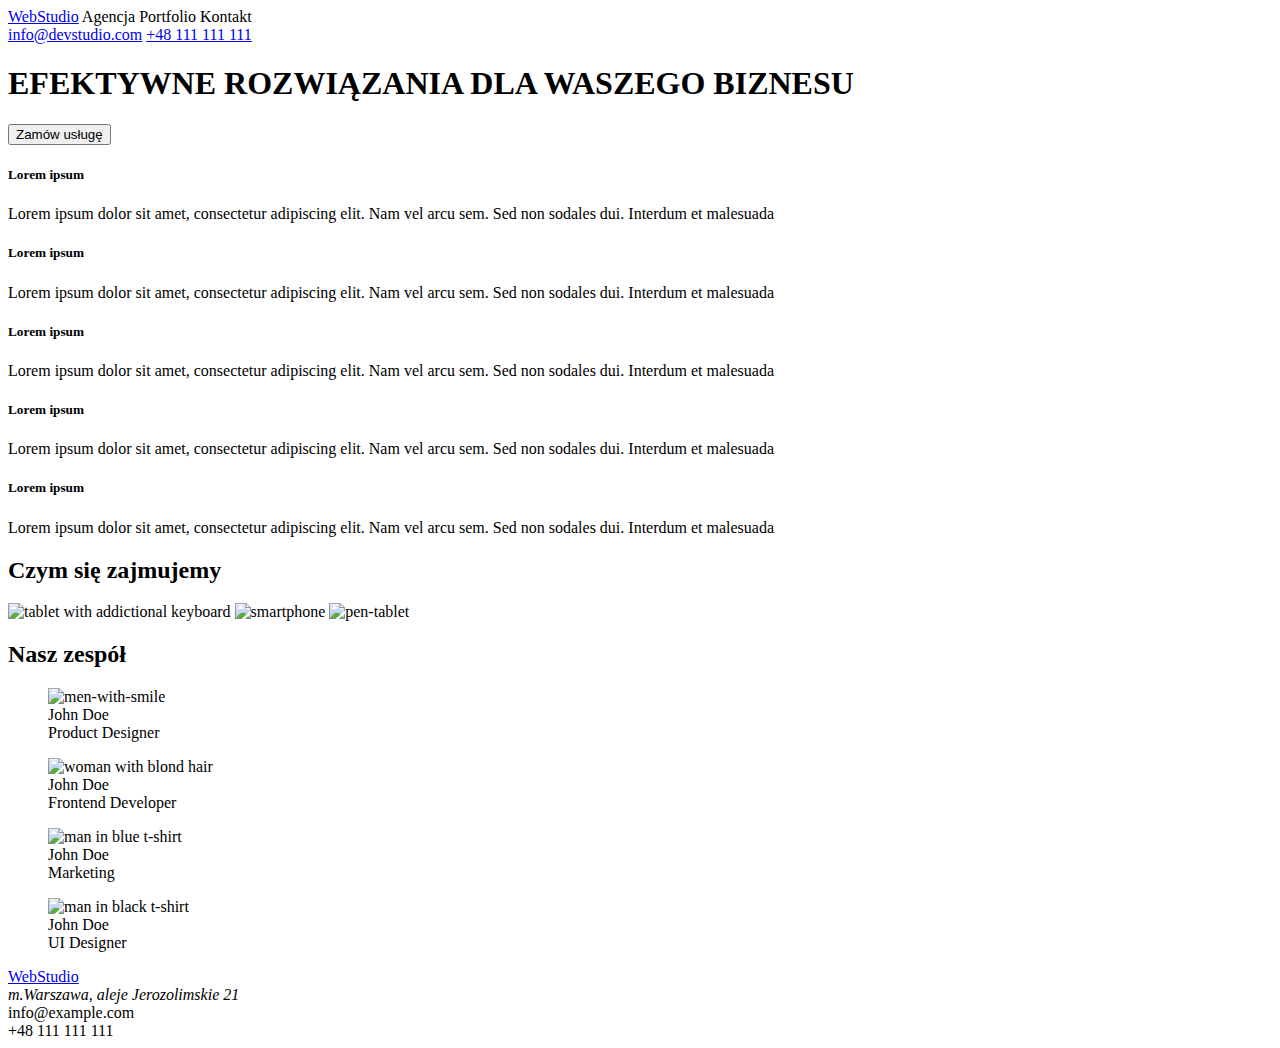
==== HM1/index.html @ 7f093ec9 "images" ====
<!DOCTYPE html>
<html lang="pl">
  <head>
    <title>Studio</title>
    <meta charset="utf-8" />
  </head>

  <body>
    <header>
      <nav>
        <a href="https://www.webstudio.com" target="_blank" class="webstudio">
          WebStudio</a
        >
        <a class="agencja">Agencja</a>
        <a class="portfolio">Portfolio</a>
        <a class="contact">Kontakt</a>
      </nav>
      <a class="mail" href="mailto:info@devstudio.com">info@devstudio.com</a>
      <a class="tel" href="tel+48111111111">+48 111 111 111</a>
    </header>

    <section>
      <h1 class="efective">EFEKTYWNE ROZWIĄZANIA DLA WASZEGO BIZNESU</h1>

      <button class="order-service">Zamów usługę</button>
    </section>
    <section>
      <h5>Lorem ipsum</h5>
      <p>
        Lorem ipsum dolor sit amet, consectetur adipiscing elit. Nam vel arcu
        sem. Sed non sodales dui. Interdum et malesuada
      </p>
      <h5>Lorem ipsum</h5>
      <p>
        Lorem ipsum dolor sit amet, consectetur adipiscing elit. Nam vel arcu
        sem. Sed non sodales dui. Interdum et malesuada
      </p>
      <h5>Lorem ipsum</h5>
      <p>
        Lorem ipsum dolor sit amet, consectetur adipiscing elit. Nam vel arcu
        sem. Sed non sodales dui. Interdum et malesuada
      </p>
      <h5>Lorem ipsum</h5>
      <p>
        Lorem ipsum dolor sit amet, consectetur adipiscing elit. Nam vel arcu
        sem. Sed non sodales dui. Interdum et malesuada
      </p>
      <h5>Lorem ipsum</h5>
      <p>
        Lorem ipsum dolor sit amet, consectetur adipiscing elit. Nam vel arcu
        sem. Sed non sodales dui. Interdum et malesuada
      </p>
    </section>

    <section>
      <h2>Czym się zajmujemy</h2>
      <img
        class="tablet"
        src="https://github.com/Karoq89/goit-markup-hw-01/blob/main/Photo_HW1/keyboard_tablet.jpg"
        alt="tablet with addictional keyboard"
      />
      <img
        class="smartphone"
        src="https://github.com/Karoq89/goit-markup-hw-01/blob/main/Photo_HW1/spartphone.jpg"
        alt="smartphone"
      />
      <img
        class="pen-tablet"
        src="https://github.com/Karoq89/goit-markup-hw-01/blob/main/Photo_HW1/pen_tablet.jpg"
        alt="pen-tablet"
      />
    </section>

    <section>
      <h2>Nasz zespół</h2>
      <figure>
        <img
          class="men-blue"
          src="https://github.com/Karoq89/goit-markup-hw-01/blob/main/Photo_HW1/men_blue.jpg"
          alt="men-with-smile"
          width="640"
        />
        <figcaption>
          John Doe <br />
          Product Designer
        </figcaption>
      </figure>

      <figure>
        <img
          class="woman-blonde"
          src="https://github.com/Karoq89/goit-markup-hw-01/blob/main/Photo_HW1/woman_blonde.jpg"
          alt="woman with blond hair"
          width="640"
        />
        <figcaption>
          John Doe <br />
          Frontend Developer
        </figcaption>
      </figure>
      <figure>
        <img
          class="man-blue"
          src="https://github.com/Karoq89/goit-markup-hw-01/blob/main/Photo_HW1/men_blue.jpg"
          alt="man in blue t-shirt"
          width="640"
        />
        <figcaption>
          John Doe <br />
          Marketing
        </figcaption>
      </figure>
      <figure>
        <img
          class="man-black"
          src="https://github.com/Karoq89/goit-markup-hw-01/blob/main/Photo_HW1/man_black.jpg"
          alt="man in black t-shirt"
          width="640"
        />
        <figcaption>
          John Doe <br />
          UI Designer
        </figcaption>
      </figure>
    </section>

    <footer>
      <a href="https://www.webstudio.com">WebStudio</a>
      <address>m.Warszawa, aleje Jerozolimskie 21</address>
      <div>info@example.com</div>
      <div>+48 111 111 111</div>
    </footer>
  </body>
</html>
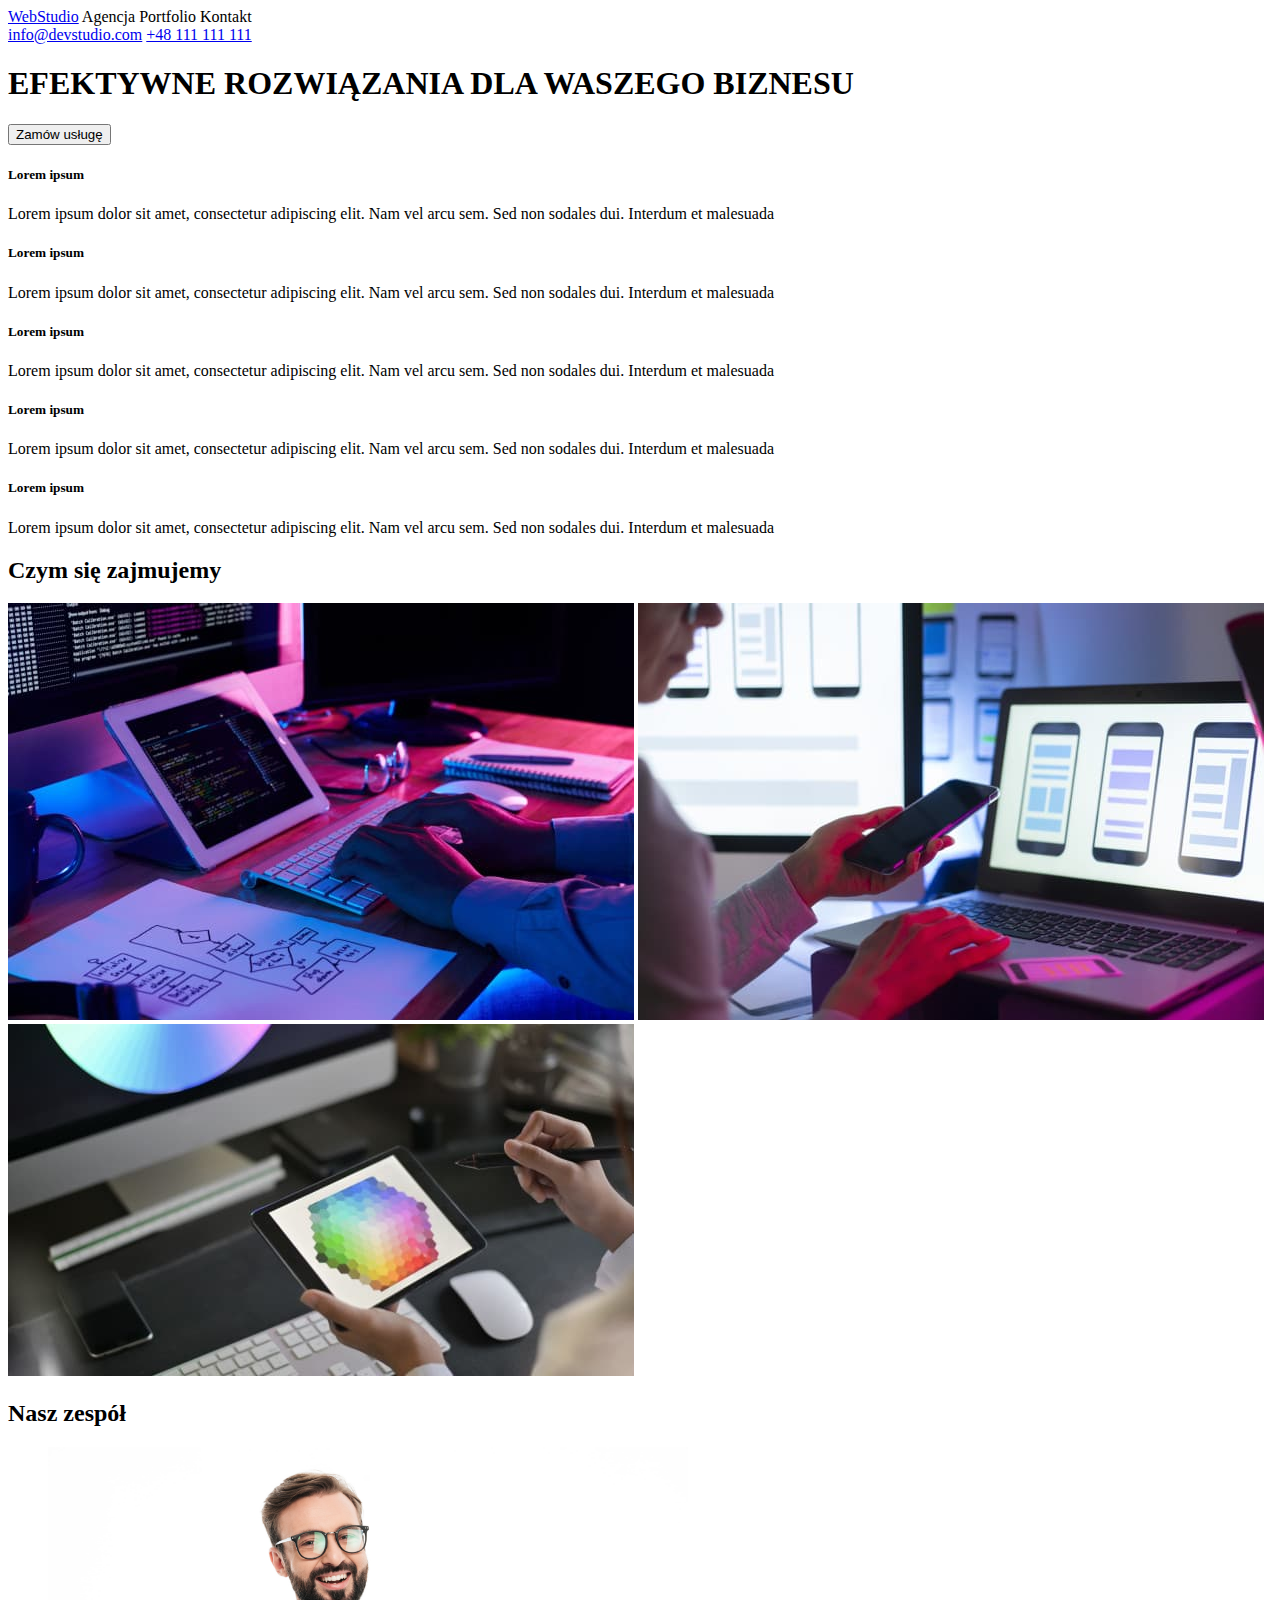
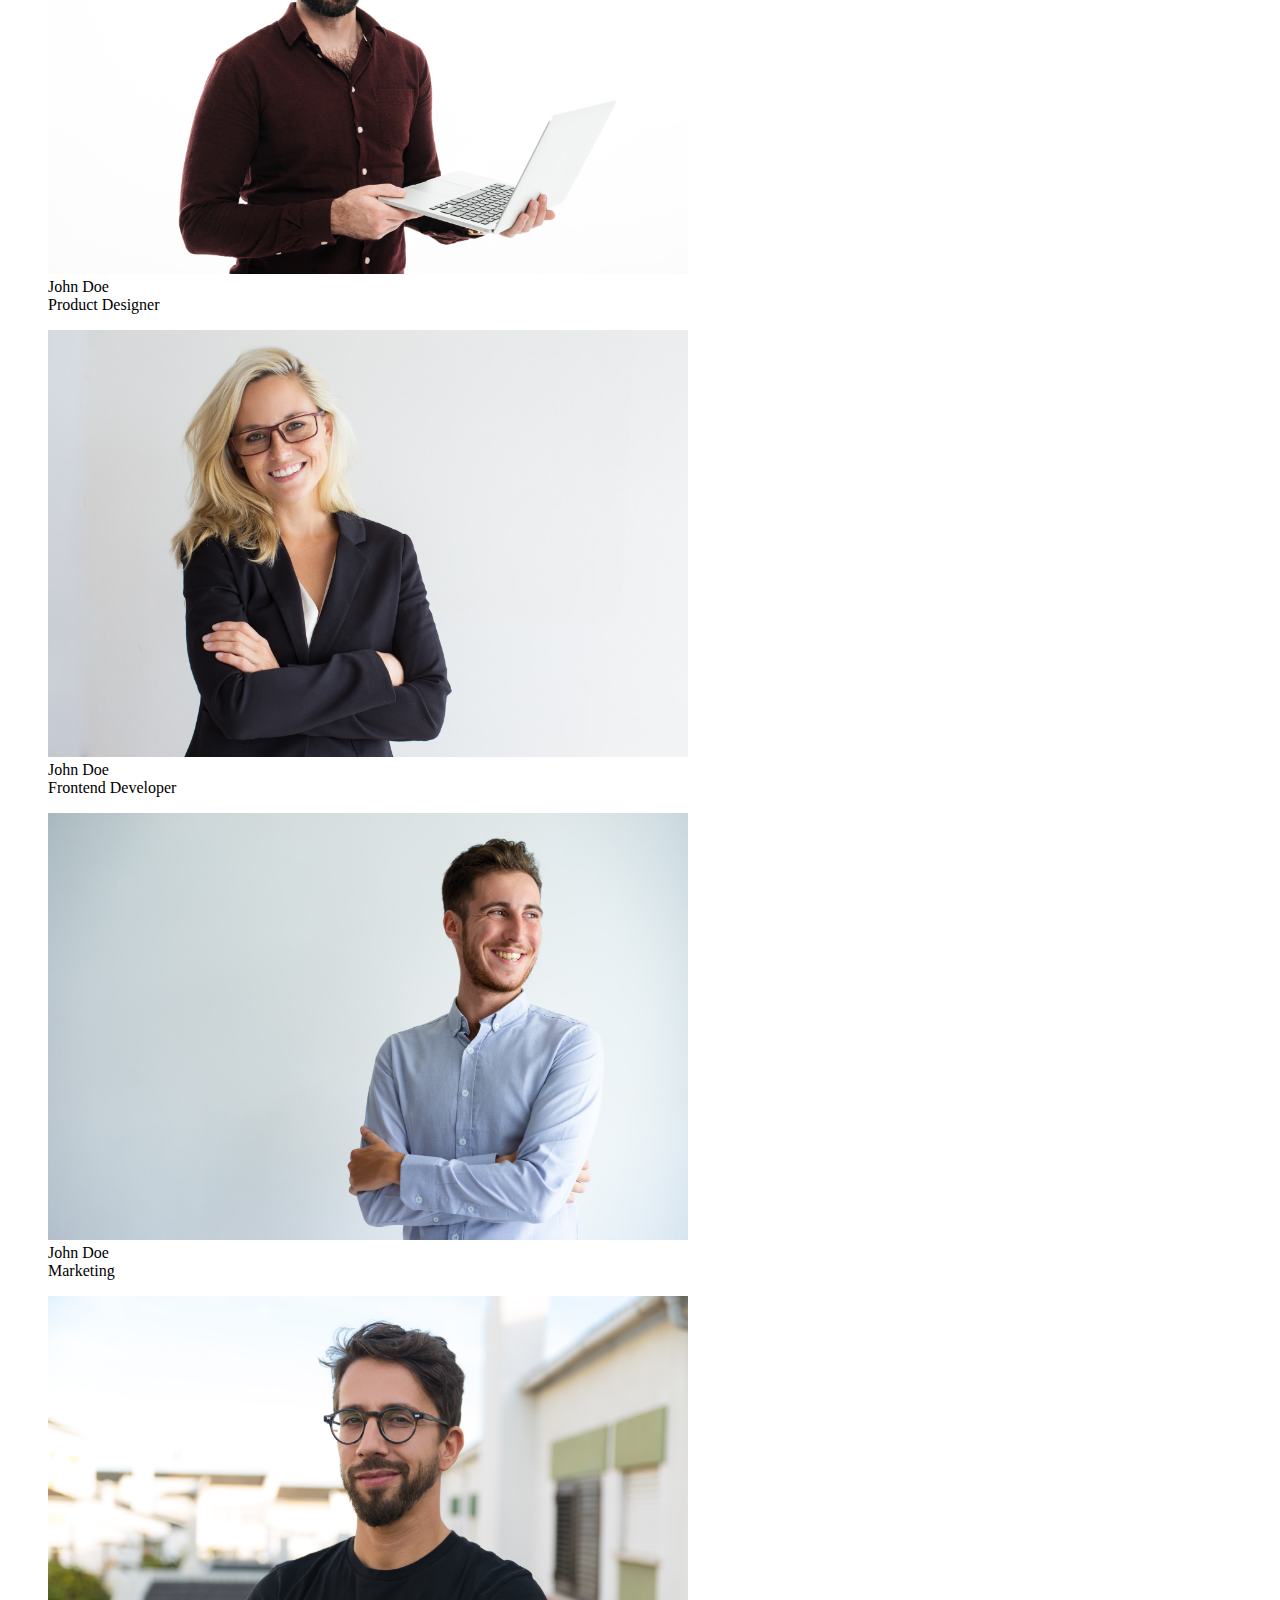
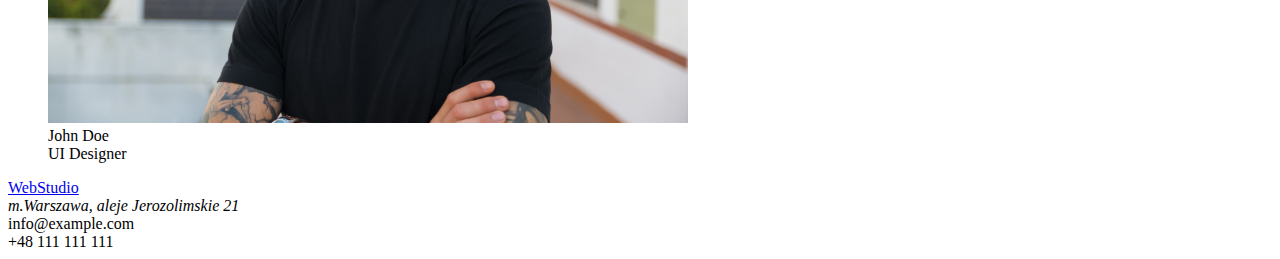
==== commit e355c0e4: "changes" ====
--- a/HM1/index.html
+++ b/HM1/index.html
@@ -56,27 +56,19 @@
       <h2>Czym się zajmujemy</h2>
       <img
         class="tablet"
-        src="https://github.com/Karoq89/goit-markup-hw-01/blob/main/Photo_HW1/keyboard_tablet.jpg"
+        src="Images/keyboard_tablet.jpg.jpg"
         alt="tablet with addictional keyboard"
       />
-      <img
-        class="smartphone"
-        src="https://github.com/Karoq89/goit-markup-hw-01/blob/main/Photo_HW1/spartphone.jpg"
-        alt="smartphone"
-      />
-      <img
-        class="pen-tablet"
-        src="https://github.com/Karoq89/goit-markup-hw-01/blob/main/Photo_HW1/pen_tablet.jpg"
-        alt="pen-tablet"
-      />
+      <img class="smartphone" src="Images/spartphone.jpg" alt="smartphone" />
+      <img class="pen-tablet" src="Images/pen_tablet.jpg" alt="pen-tablet" />
     </section>
 
     <section>
       <h2>Nasz zespół</h2>
       <figure>
         <img
-          class="men-blue"
-          src="https://github.com/Karoq89/goit-markup-hw-01/blob/main/Photo_HW1/men_blue.jpg"
+          class="men-laptop"
+          src="Images/man_laptop.jpg"
           alt="men-with-smile"
           width="640"
         />
@@ -89,7 +81,7 @@
       <figure>
         <img
           class="woman-blonde"
-          src="https://github.com/Karoq89/goit-markup-hw-01/blob/main/Photo_HW1/woman_blonde.jpg"
+          src="Images/woman_blonde.jpg"
           alt="woman with blond hair"
           width="640"
         />
@@ -101,7 +93,7 @@
       <figure>
         <img
           class="man-blue"
-          src="https://github.com/Karoq89/goit-markup-hw-01/blob/main/Photo_HW1/men_blue.jpg"
+          src="Images/men_blue.jpg"
           alt="man in blue t-shirt"
           width="640"
         />
@@ -113,7 +105,7 @@
       <figure>
         <img
           class="man-black"
-          src="https://github.com/Karoq89/goit-markup-hw-01/blob/main/Photo_HW1/man_black.jpg"
+          src="Images/man_black.jpg"
           alt="man in black t-shirt"
           width="640"
         />
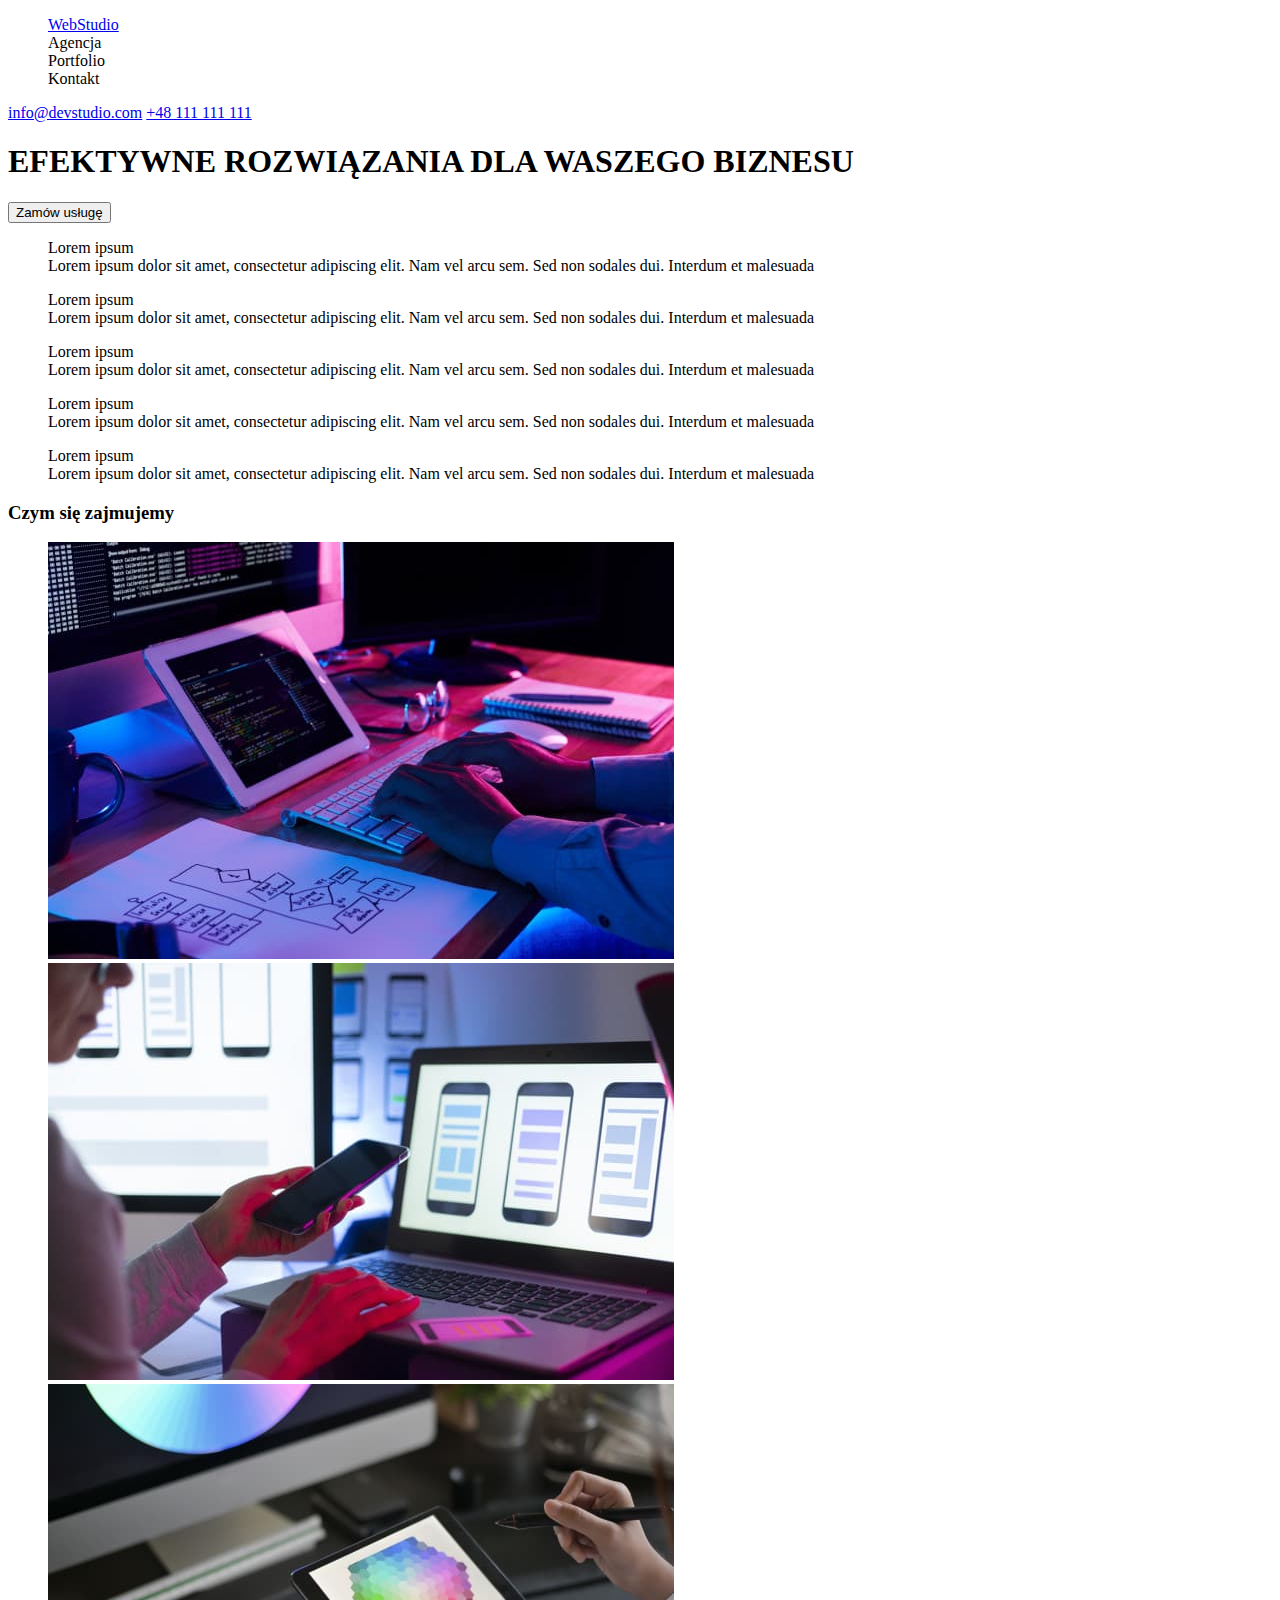
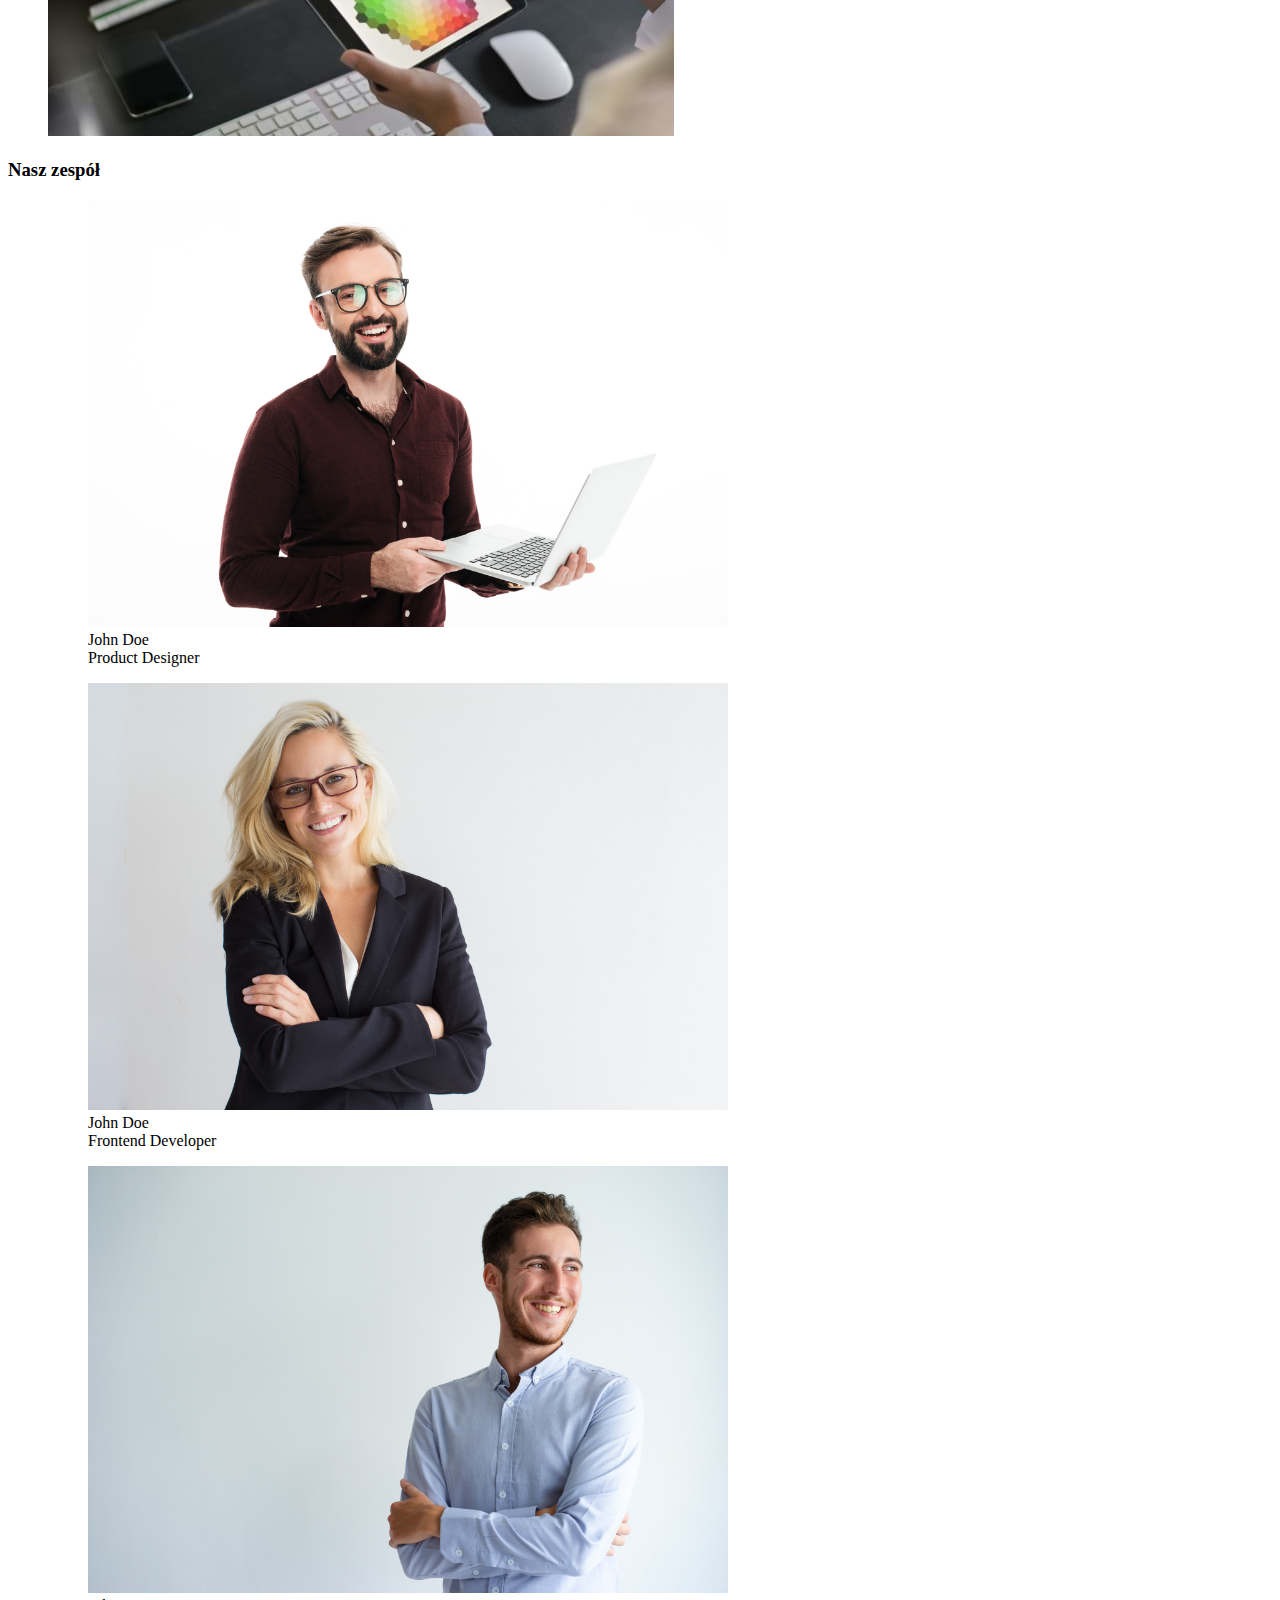
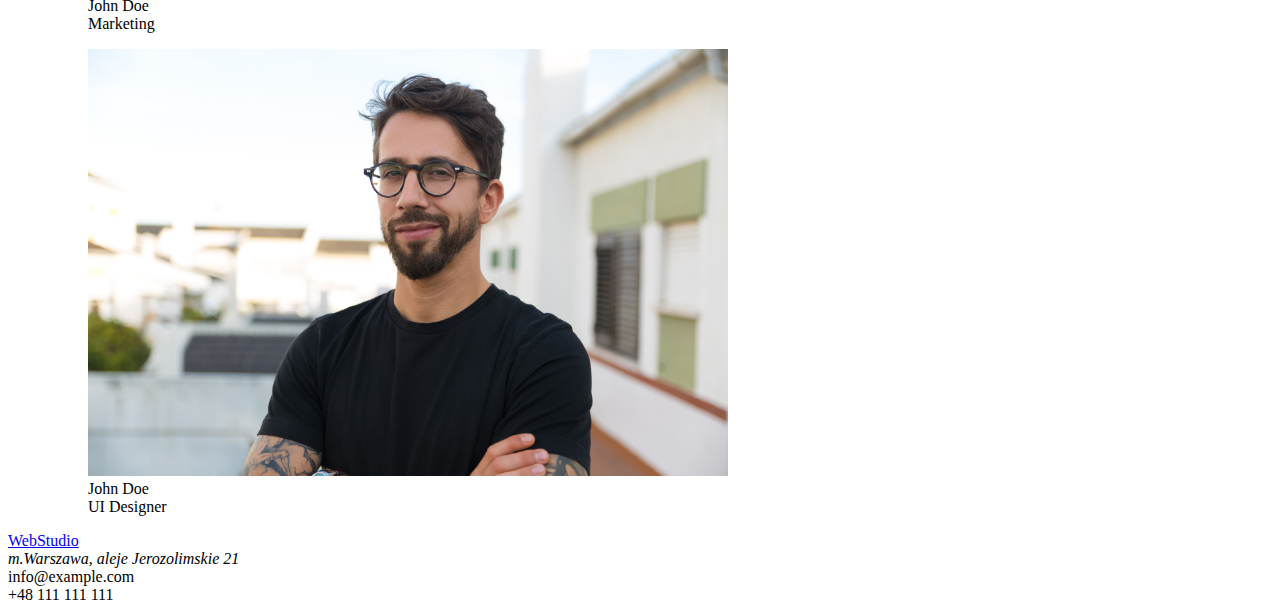
==== commit 0b083dcb: "add list" ====
--- a/HM1/index.html
+++ b/HM1/index.html
@@ -8,116 +8,164 @@
   <body>
     <header>
       <nav>
-        <a href="https://www.webstudio.com" target="_blank" class="webstudio">
-          WebStudio</a
-        >
-        <a class="agencja">Agencja</a>
-        <a class="portfolio">Portfolio</a>
-        <a class="contact">Kontakt</a>
+        <ul>
+          <li style="list-style-type: none">
+            <a href="index.html" target="_blank" class="webstudio">WebStudio</a>
+          </li>
+
+          <li style="list-style-type: none"><a class="agency">Agencja</a></li>
+          <li style="list-style-type: none">
+            <a class="portfolio">Portfolio</a>
+          </li>
+          <li style="list-style-type: none"><a class="contact">Kontakt</a></li>
+        </ul>
       </nav>
+
       <a class="mail" href="mailto:info@devstudio.com">info@devstudio.com</a>
       <a class="tel" href="tel+48111111111">+48 111 111 111</a>
     </header>
 
-    <section>
+    <div>
       <h1 class="efective">EFEKTYWNE ROZWIĄZANIA DLA WASZEGO BIZNESU</h1>
 
       <button class="order-service">Zamów usługę</button>
-    </section>
+    </div>
+
+    <div>
+      <ul>
+        <li style="list-style-type: none">Lorem ipsum</li>
+        <li style="list-style-type: none">
+          Lorem ipsum dolor sit amet, consectetur adipiscing elit. Nam vel arcu
+          sem. Sed non sodales dui. Interdum et malesuada
+        </li>
+      </ul>
+
+      <ul>
+        <li style="list-style-type: none">Lorem ipsum</li>
+        <li style="list-style-type: none">
+          Lorem ipsum dolor sit amet, consectetur adipiscing elit. Nam vel arcu
+          sem. Sed non sodales dui. Interdum et malesuada
+        </li>
+      </ul>
+
+      <ul>
+        <li style="list-style-type: none">Lorem ipsum</li>
+        <li style="list-style-type: none">
+          Lorem ipsum dolor sit amet, consectetur adipiscing elit. Nam vel arcu
+          sem. Sed non sodales dui. Interdum et malesuada
+        </li>
+      </ul>
+
+      <ul>
+        <li style="list-style-type: none">Lorem ipsum</li>
+        <li style="list-style-type: none">
+          Lorem ipsum dolor sit amet, consectetur adipiscing elit. Nam vel arcu
+          sem. Sed non sodales dui. Interdum et malesuada
+        </li>
+      </ul>
+      <ul>
+        <li style="list-style-type: none">Lorem ipsum</li>
+        <li style="list-style-type: none">
+          Lorem ipsum dolor sit amet, consectetur adipiscing elit. Nam vel arcu
+          sem. Sed non sodales dui. Interdum et malesuada
+        </li>
+      </ul>
+    </div>
+
     <section>
-      <h5>Lorem ipsum</h5>
-      <p>
-        Lorem ipsum dolor sit amet, consectetur adipiscing elit. Nam vel arcu
-        sem. Sed non sodales dui. Interdum et malesuada
-      </p>
-      <h5>Lorem ipsum</h5>
-      <p>
-        Lorem ipsum dolor sit amet, consectetur adipiscing elit. Nam vel arcu
-        sem. Sed non sodales dui. Interdum et malesuada
-      </p>
-      <h5>Lorem ipsum</h5>
-      <p>
-        Lorem ipsum dolor sit amet, consectetur adipiscing elit. Nam vel arcu
-        sem. Sed non sodales dui. Interdum et malesuada
-      </p>
-      <h5>Lorem ipsum</h5>
-      <p>
-        Lorem ipsum dolor sit amet, consectetur adipiscing elit. Nam vel arcu
-        sem. Sed non sodales dui. Interdum et malesuada
-      </p>
-      <h5>Lorem ipsum</h5>
-      <p>
-        Lorem ipsum dolor sit amet, consectetur adipiscing elit. Nam vel arcu
-        sem. Sed non sodales dui. Interdum et malesuada
-      </p>
+      <h3>Czym się zajmujemy</h3>
+      <ul>
+        <li style="list-style-type: none">
+          <img
+            class="tablet"
+            src="Images/keyboard_tablet.jpg.jpg"
+            alt="tablet with addictional keyboard"
+          />
+        </li>
+        <li style="list-style-type: none">
+          <img
+            class="smartphone"
+            src="Images/spartphone.jpg"
+            alt="smartphone"
+          />
+        </li>
+        <li style="list-style-type: none">
+          <img
+            class="pen-tablet"
+            src="Images/pen_tablet.jpg"
+            alt="pen-tablet"
+          />
+        </li>
+      </ul>
     </section>
 
     <section>
-      <h2>Czym się zajmujemy</h2>
-      <img
-        class="tablet"
-        src="Images/keyboard_tablet.jpg.jpg"
-        alt="tablet with addictional keyboard"
-      />
-      <img class="smartphone" src="Images/spartphone.jpg" alt="smartphone" />
-      <img class="pen-tablet" src="Images/pen_tablet.jpg" alt="pen-tablet" />
-    </section>
+      <h3>Nasz zespół</h3>
+      <ul>
+        <li style="list-style-type: none">
+          <figure>
+            <img
+              class="men-laptop"
+              src="Images/man_laptop.jpg"
+              alt="men-with-smile"
+              width="640"
+            />
+            <figcaption>
+              John Doe <br />
+              Product Designer
+            </figcaption>
+          </figure>
+        </li>
 
-    <section>
-      <h2>Nasz zespół</h2>
-      <figure>
-        <img
-          class="men-laptop"
-          src="Images/man_laptop.jpg"
-          alt="men-with-smile"
-          width="640"
-        />
-        <figcaption>
-          John Doe <br />
-          Product Designer
-        </figcaption>
-      </figure>
+        <li style="list-style-type: none">
+          <figure>
+            <img
+              class="woman-blonde"
+              src="Images/woman_blonde.jpg"
+              alt="woman with blond hair"
+              width="640"
+            />
+            <figcaption>
+              John Doe <br />
+              Frontend Developer
+            </figcaption>
+          </figure>
+        </li>
 
-      <figure>
-        <img
-          class="woman-blonde"
-          src="Images/woman_blonde.jpg"
-          alt="woman with blond hair"
-          width="640"
-        />
-        <figcaption>
-          John Doe <br />
-          Frontend Developer
-        </figcaption>
-      </figure>
-      <figure>
-        <img
-          class="man-blue"
-          src="Images/men_blue.jpg"
-          alt="man in blue t-shirt"
-          width="640"
-        />
-        <figcaption>
-          John Doe <br />
-          Marketing
-        </figcaption>
-      </figure>
-      <figure>
-        <img
-          class="man-black"
-          src="Images/man_black.jpg"
-          alt="man in black t-shirt"
-          width="640"
-        />
-        <figcaption>
-          John Doe <br />
-          UI Designer
-        </figcaption>
-      </figure>
+        <li style="list-style-type: none">
+          <figure>
+            <img
+              class="man-blue"
+              src="Images/men_blue.jpg"
+              alt="man in blue t-shirt"
+              width="640"
+            />
+            <figcaption>
+              John Doe <br />
+              Marketing
+            </figcaption>
+          </figure>
+        </li>
+
+        <li style="list-style-type: none">
+          <figure>
+            <img
+              class="man-black"
+              src="Images/man_black.jpg"
+              alt="man in black t-shirt"
+              width="640"
+            />
+            <figcaption>
+              John Doe <br />
+              UI Designer
+            </figcaption>
+          </figure>
+        </li>
+      </ul>
     </section>
 
     <footer>
-      <a href="https://www.webstudio.com">WebStudio</a>
+      <a href="index.html">WebStudio</a>
       <address>m.Warszawa, aleje Jerozolimskie 21</address>
       <div>info@example.com</div>
       <div>+48 111 111 111</div>
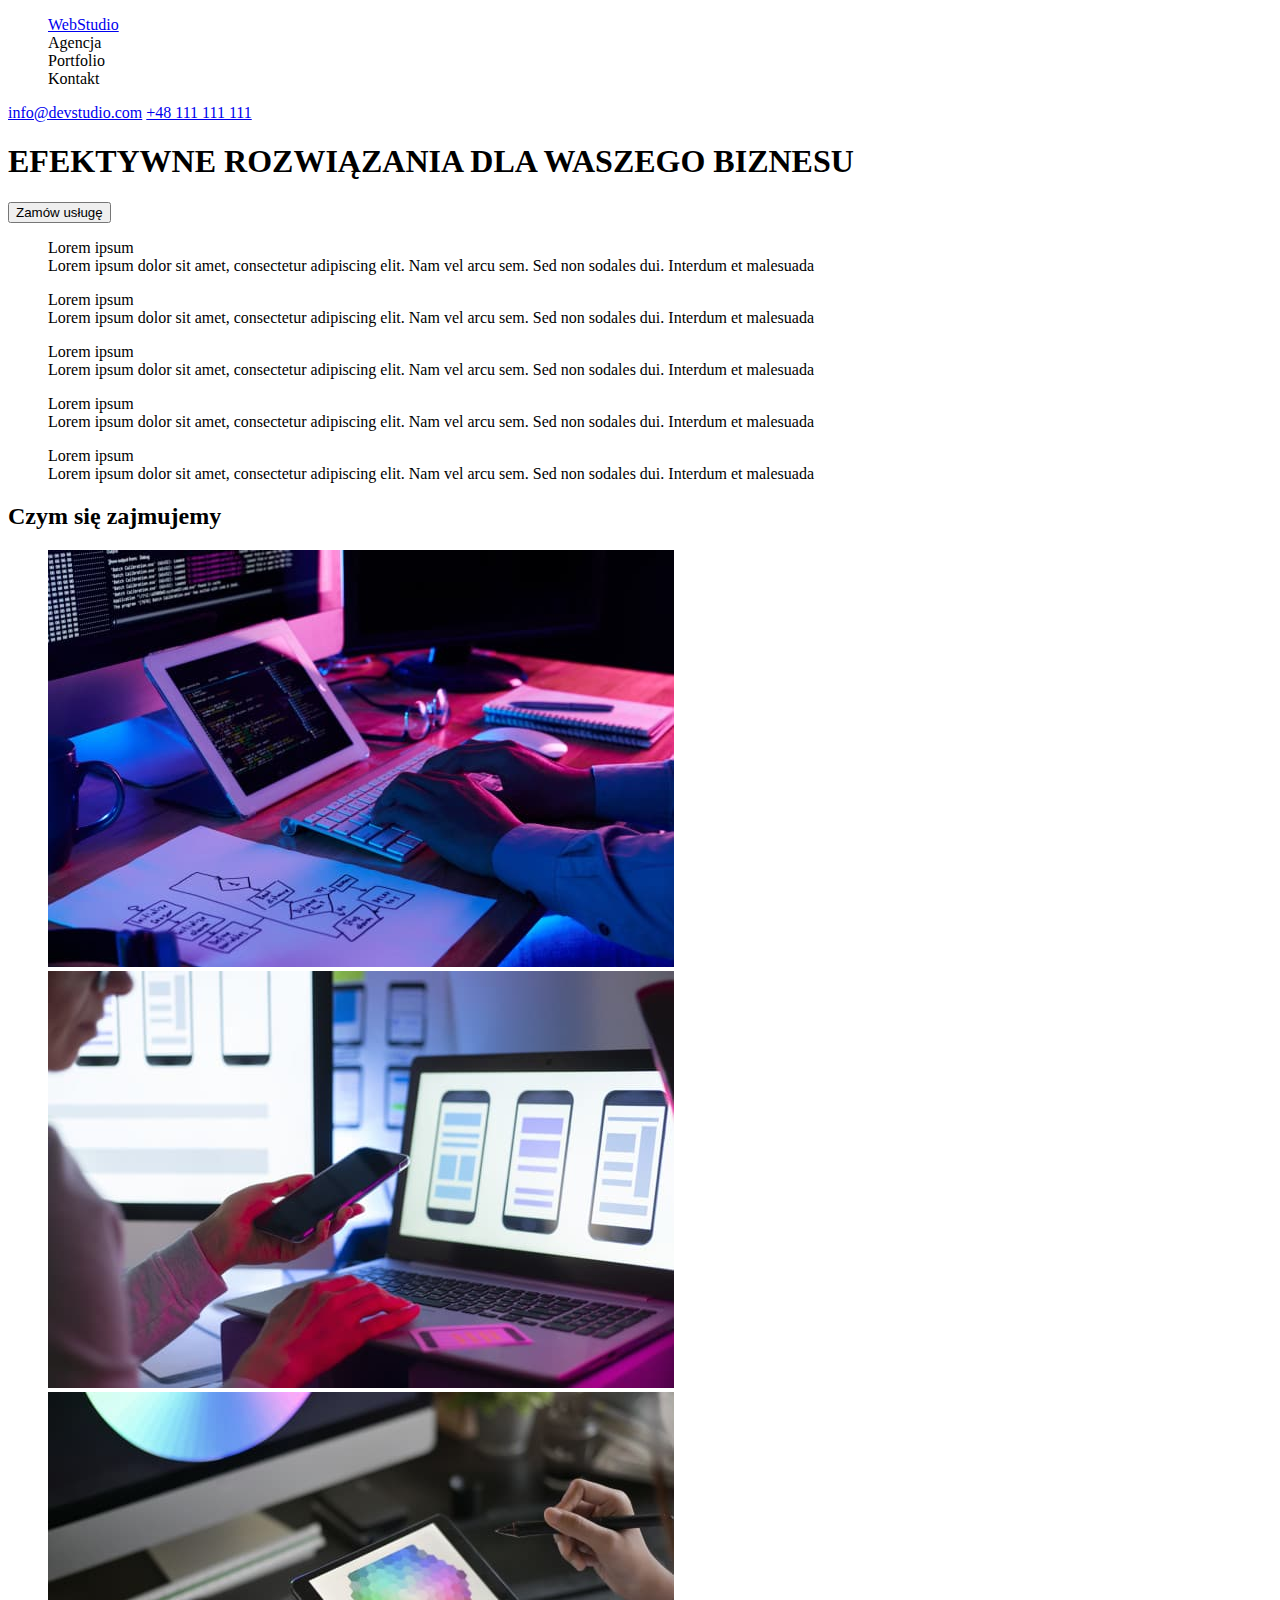
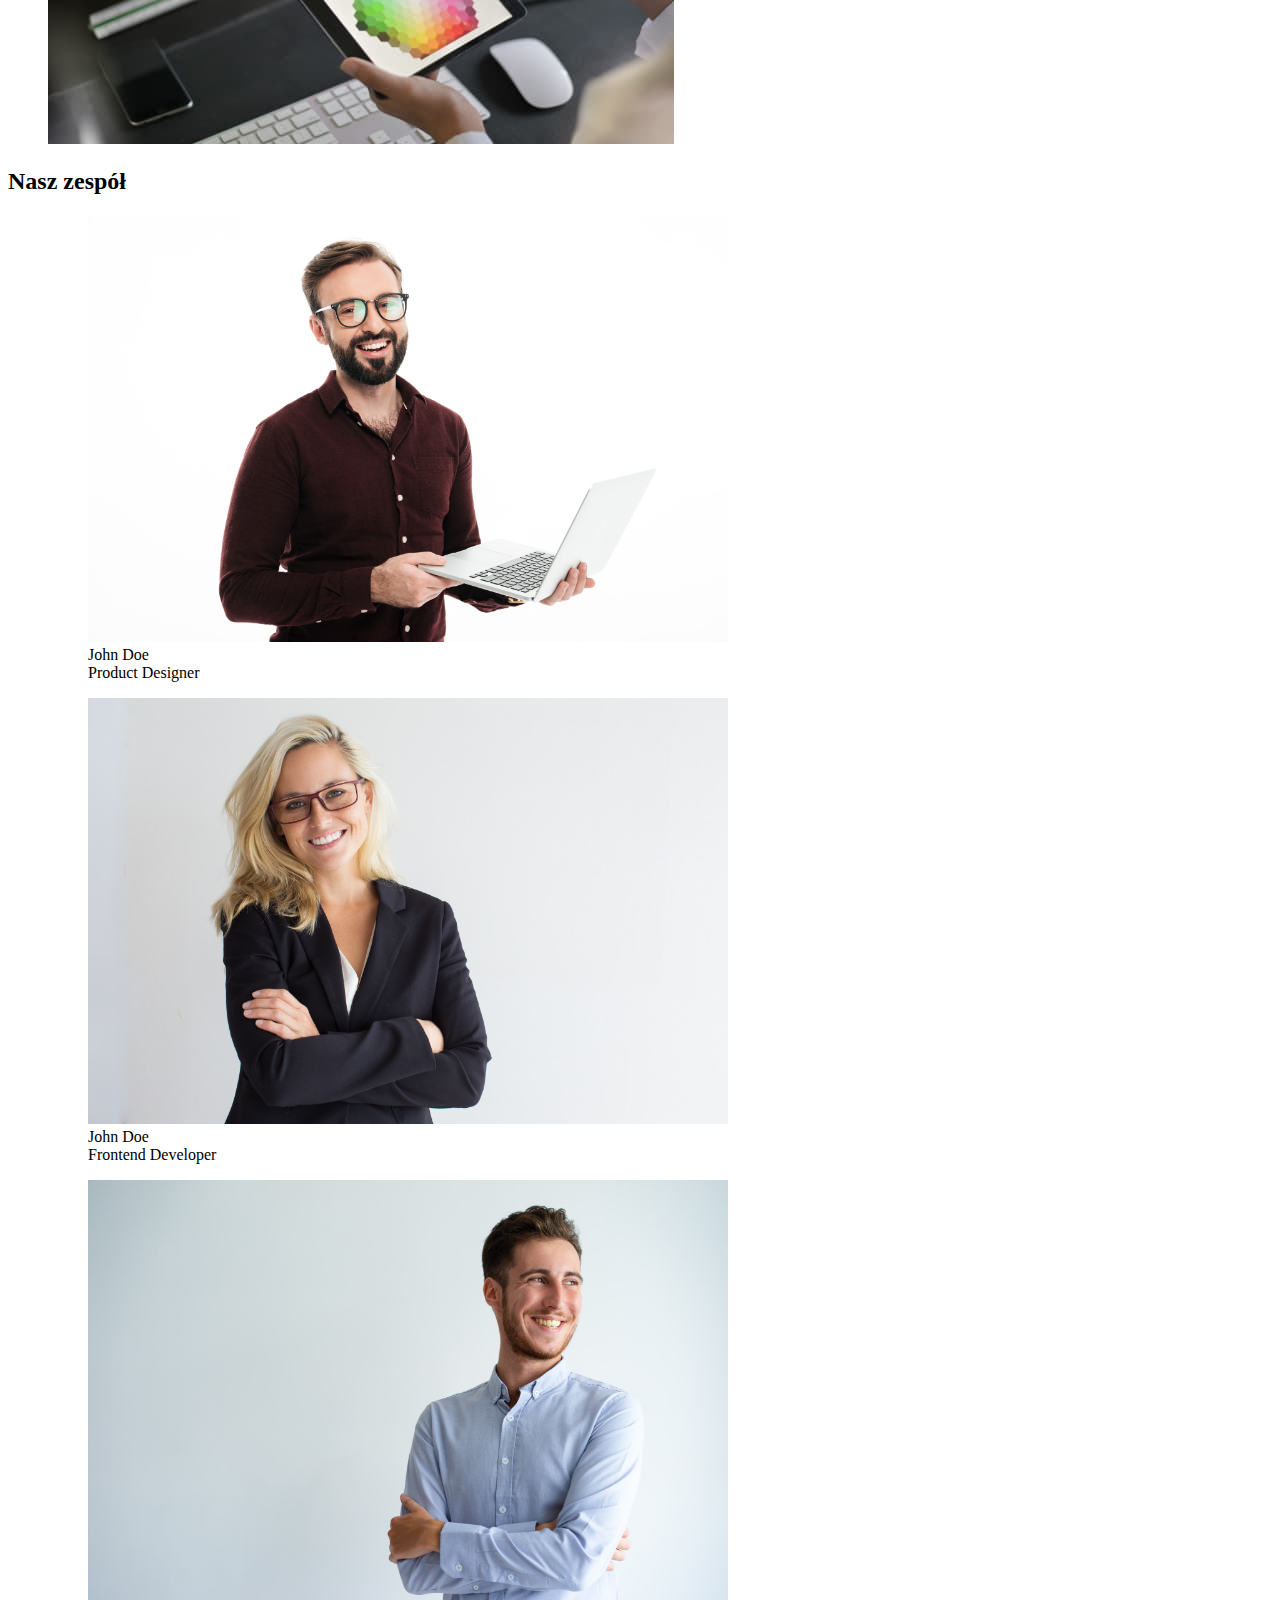
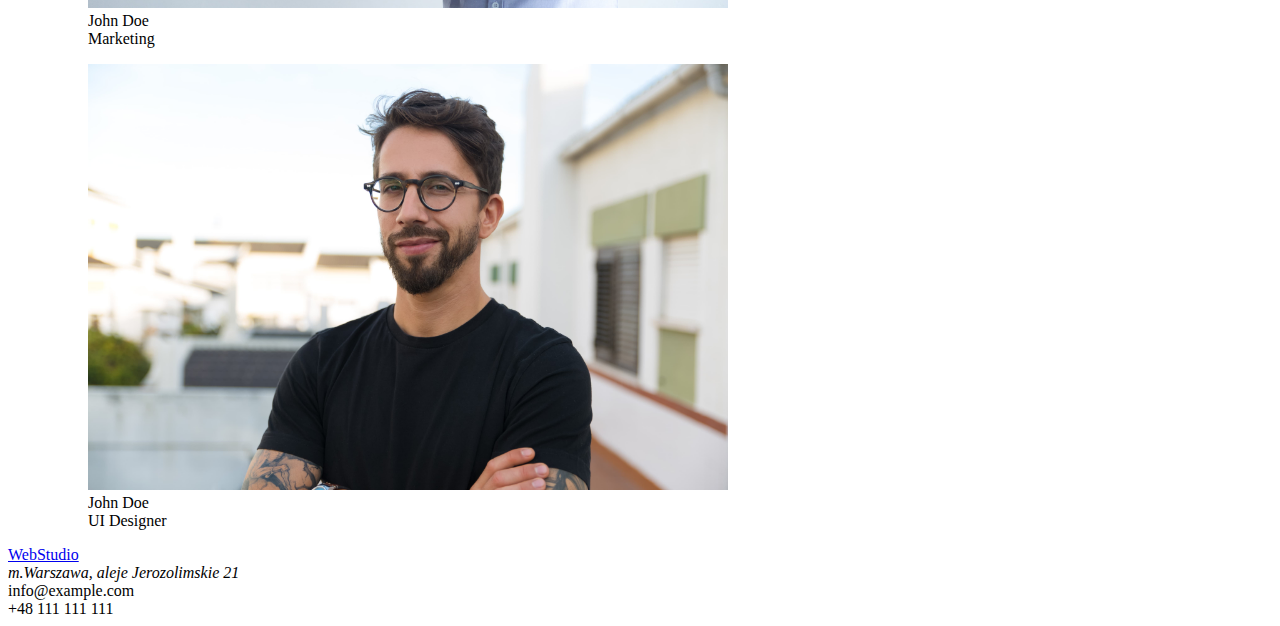
==== commit 5d8ca888: "zmiana H3 na H2" ====
--- a/HM1/index.html
+++ b/HM1/index.html
@@ -73,7 +73,7 @@
     </div>
 
     <section>
-      <h3>Czym się zajmujemy</h3>
+      <h2>Czym się zajmujemy</h2>
       <ul>
         <li style="list-style-type: none">
           <img
@@ -100,7 +100,7 @@
     </section>
 
     <section>
-      <h3>Nasz zespół</h3>
+      <h2>Nasz zespół</h2>
       <ul>
         <li style="list-style-type: none">
           <figure>
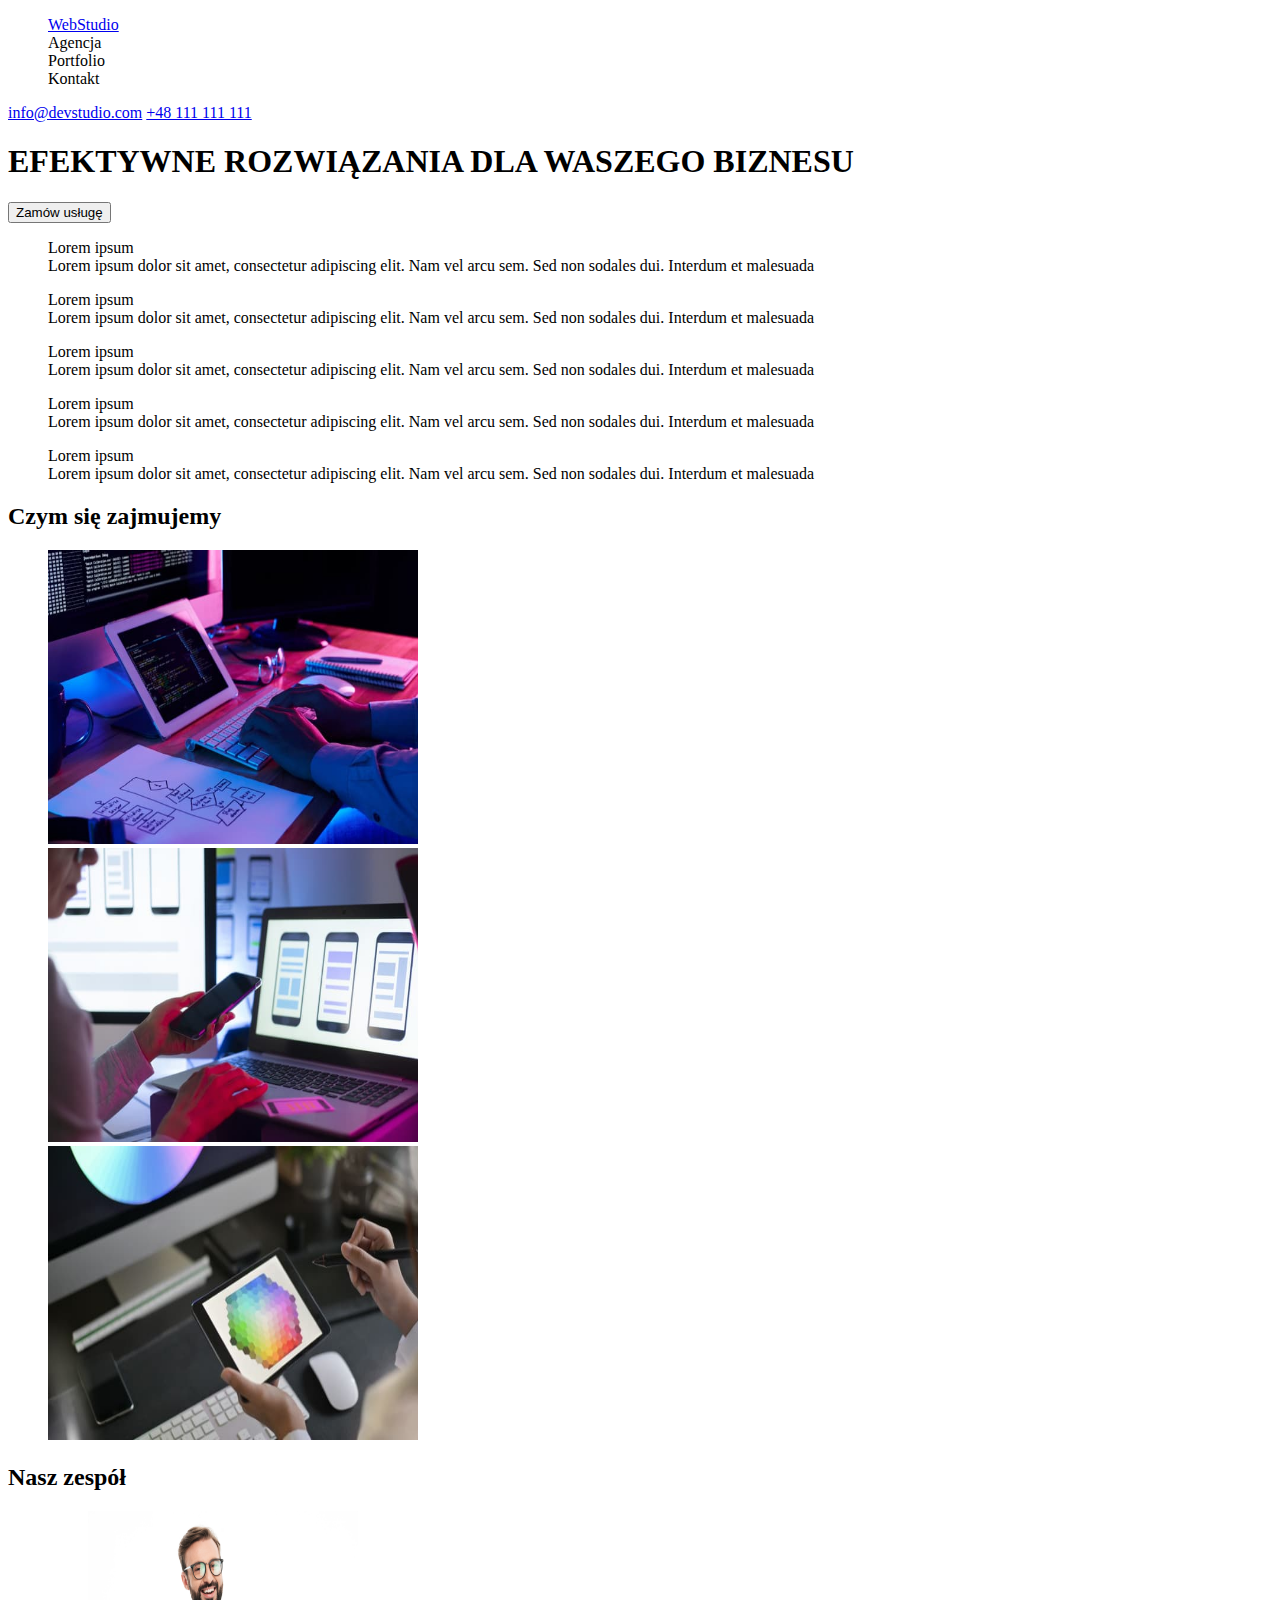
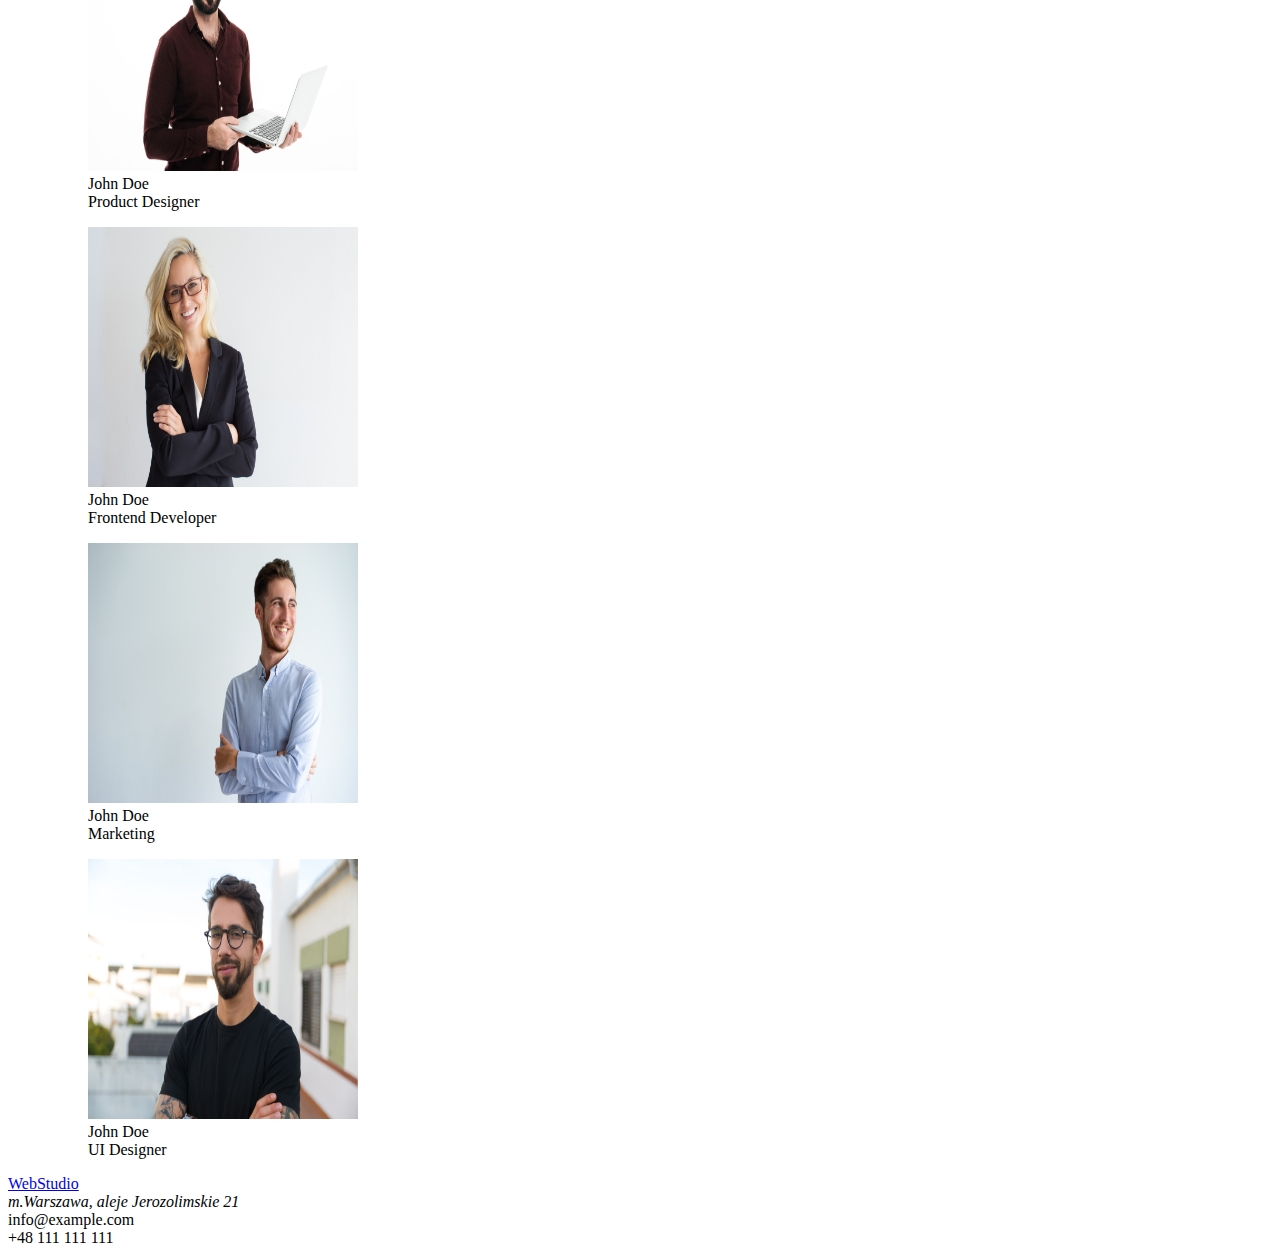
==== commit 8a17c6ed: "update validator" ====
--- a/HM1/index.html
+++ b/HM1/index.html
@@ -25,145 +25,157 @@
       <a class="tel" href="tel+48111111111">+48 111 111 111</a>
     </header>
 
-    <div>
-      <h1 class="efective">EFEKTYWNE ROZWIĄZANIA DLA WASZEGO BIZNESU</h1>
+    <main>
+      <div>
+        <h1 class="efective">EFEKTYWNE ROZWIĄZANIA DLA WASZEGO BIZNESU</h1>
 
-      <button class="order-service">Zamów usługę</button>
-    </div>
+        <button type="button" class="order-service">Zamów usługę</button>
+      </div>
 
-    <div>
-      <ul>
-        <li style="list-style-type: none">Lorem ipsum</li>
-        <li style="list-style-type: none">
-          Lorem ipsum dolor sit amet, consectetur adipiscing elit. Nam vel arcu
-          sem. Sed non sodales dui. Interdum et malesuada
-        </li>
-      </ul>
+      <div>
+        <ul>
+          <li style="list-style-type: none">Lorem ipsum</li>
+          <li style="list-style-type: none">
+            Lorem ipsum dolor sit amet, consectetur adipiscing elit. Nam vel
+            arcu sem. Sed non sodales dui. Interdum et malesuada
+          </li>
+        </ul>
 
-      <ul>
-        <li style="list-style-type: none">Lorem ipsum</li>
-        <li style="list-style-type: none">
-          Lorem ipsum dolor sit amet, consectetur adipiscing elit. Nam vel arcu
-          sem. Sed non sodales dui. Interdum et malesuada
-        </li>
-      </ul>
+        <ul>
+          <li style="list-style-type: none">Lorem ipsum</li>
+          <li style="list-style-type: none">
+            Lorem ipsum dolor sit amet, consectetur adipiscing elit. Nam vel
+            arcu sem. Sed non sodales dui. Interdum et malesuada
+          </li>
+        </ul>
 
-      <ul>
-        <li style="list-style-type: none">Lorem ipsum</li>
-        <li style="list-style-type: none">
-          Lorem ipsum dolor sit amet, consectetur adipiscing elit. Nam vel arcu
-          sem. Sed non sodales dui. Interdum et malesuada
-        </li>
-      </ul>
+        <ul>
+          <li style="list-style-type: none">Lorem ipsum</li>
+          <li style="list-style-type: none">
+            Lorem ipsum dolor sit amet, consectetur adipiscing elit. Nam vel
+            arcu sem. Sed non sodales dui. Interdum et malesuada
+          </li>
+        </ul>
 
-      <ul>
-        <li style="list-style-type: none">Lorem ipsum</li>
-        <li style="list-style-type: none">
-          Lorem ipsum dolor sit amet, consectetur adipiscing elit. Nam vel arcu
-          sem. Sed non sodales dui. Interdum et malesuada
-        </li>
-      </ul>
-      <ul>
-        <li style="list-style-type: none">Lorem ipsum</li>
-        <li style="list-style-type: none">
-          Lorem ipsum dolor sit amet, consectetur adipiscing elit. Nam vel arcu
-          sem. Sed non sodales dui. Interdum et malesuada
-        </li>
-      </ul>
-    </div>
+        <ul>
+          <li style="list-style-type: none">Lorem ipsum</li>
+          <li style="list-style-type: none">
+            Lorem ipsum dolor sit amet, consectetur adipiscing elit. Nam vel
+            arcu sem. Sed non sodales dui. Interdum et malesuada
+          </li>
+        </ul>
+        <ul>
+          <li style="list-style-type: none">Lorem ipsum</li>
+          <li style="list-style-type: none">
+            Lorem ipsum dolor sit amet, consectetur adipiscing elit. Nam vel
+            arcu sem. Sed non sodales dui. Interdum et malesuada
+          </li>
+        </ul>
+      </div>
 
-    <section>
-      <h2>Czym się zajmujemy</h2>
-      <ul>
-        <li style="list-style-type: none">
-          <img
-            class="tablet"
-            src="Images/keyboard_tablet.jpg.jpg"
-            alt="tablet with addictional keyboard"
-          />
-        </li>
-        <li style="list-style-type: none">
-          <img
-            class="smartphone"
-            src="Images/spartphone.jpg"
-            alt="smartphone"
-          />
-        </li>
-        <li style="list-style-type: none">
-          <img
-            class="pen-tablet"
-            src="Images/pen_tablet.jpg"
-            alt="pen-tablet"
-          />
-        </li>
-      </ul>
-    </section>
+      <section>
+        <h2>Czym się zajmujemy</h2>
+        <ul>
+          <li style="list-style-type: none">
+            <img
+              class="tablet"
+              src="Images/keyboard_tablet.jpg.jpg"
+              alt="tablet
+            with addictional keyboard"
+              width="370"
+              height="294"
+            />
+          </li>
+          <li style="list-style-type: none">
+            <img
+              class="smartphone"
+              src="Images/spartphone.jpg"
+              alt="smartphone"
+              width="370"
+              height="294"
+            />
+          </li>
+          <li style="list-style-type: none">
+            <img
+              class="pen-tablet"
+              src="Images/pen_tablet.jpg"
+              alt="pen-tablet"
+              width="370"
+              height="294"
+            />
+          </li>
+        </ul>
+      </section>
 
-    <section>
-      <h2>Nasz zespół</h2>
-      <ul>
-        <li style="list-style-type: none">
-          <figure>
-            <img
-              class="men-laptop"
-              src="Images/man_laptop.jpg"
-              alt="men-with-smile"
-              width="640"
-            />
-            <figcaption>
-              John Doe <br />
-              Product Designer
-            </figcaption>
-          </figure>
-        </li>
+      <section>
+        <h2>Nasz zespół</h2>
+        <ul>
+          <li style="list-style-type: none">
+            <figure>
+              <img
+                class="men-laptop"
+                src="Images/man_laptop.jpg"
+                alt="men-with-smile"
+                width="270"
+                height="260"
+              />
+              <figcaption>
+                John Doe <br />
+                Product Designer
+              </figcaption>
+            </figure>
+          </li>
 
-        <li style="list-style-type: none">
-          <figure>
-            <img
-              class="woman-blonde"
-              src="Images/woman_blonde.jpg"
-              alt="woman with blond hair"
-              width="640"
-            />
-            <figcaption>
-              John Doe <br />
-              Frontend Developer
-            </figcaption>
-          </figure>
-        </li>
+          <li style="list-style-type: none">
+            <figure>
+              <img
+                class="woman-blonde"
+                src="Images/woman_blonde.jpg"
+                alt="woman with blond hair"
+                width="270"
+                height="260"
+              />
+              <figcaption>
+                John Doe <br />
+                Frontend Developer
+              </figcaption>
+            </figure>
+          </li>
 
-        <li style="list-style-type: none">
-          <figure>
-            <img
-              class="man-blue"
-              src="Images/men_blue.jpg"
-              alt="man in blue t-shirt"
-              width="640"
-            />
-            <figcaption>
-              John Doe <br />
-              Marketing
-            </figcaption>
-          </figure>
-        </li>
+          <li style="list-style-type: none">
+            <figure>
+              <img
+                class="man-blue"
+                src="Images/men_blue.jpg"
+                alt="man in blue t-shirt"
+                width="270"
+                height="260"
+              />
+              <figcaption>
+                John Doe <br />
+                Marketing
+              </figcaption>
+            </figure>
+          </li>
 
-        <li style="list-style-type: none">
-          <figure>
-            <img
-              class="man-black"
-              src="Images/man_black.jpg"
-              alt="man in black t-shirt"
-              width="640"
-            />
-            <figcaption>
-              John Doe <br />
-              UI Designer
-            </figcaption>
-          </figure>
-        </li>
-      </ul>
-    </section>
-
+          <li style="list-style-type: none">
+            <figure>
+              <img
+                class="man-black"
+                src="Images/man_black.jpg"
+                alt="man in black t-shirt"
+                width="270"
+                height="260"
+              />
+              <figcaption>
+                John Doe <br />
+                UI Designer
+              </figcaption>
+            </figure>
+          </li>
+        </ul>
+      </section>
+    </main>
     <footer>
       <a href="index.html">WebStudio</a>
       <address>m.Warszawa, aleje Jerozolimskie 21</address>
